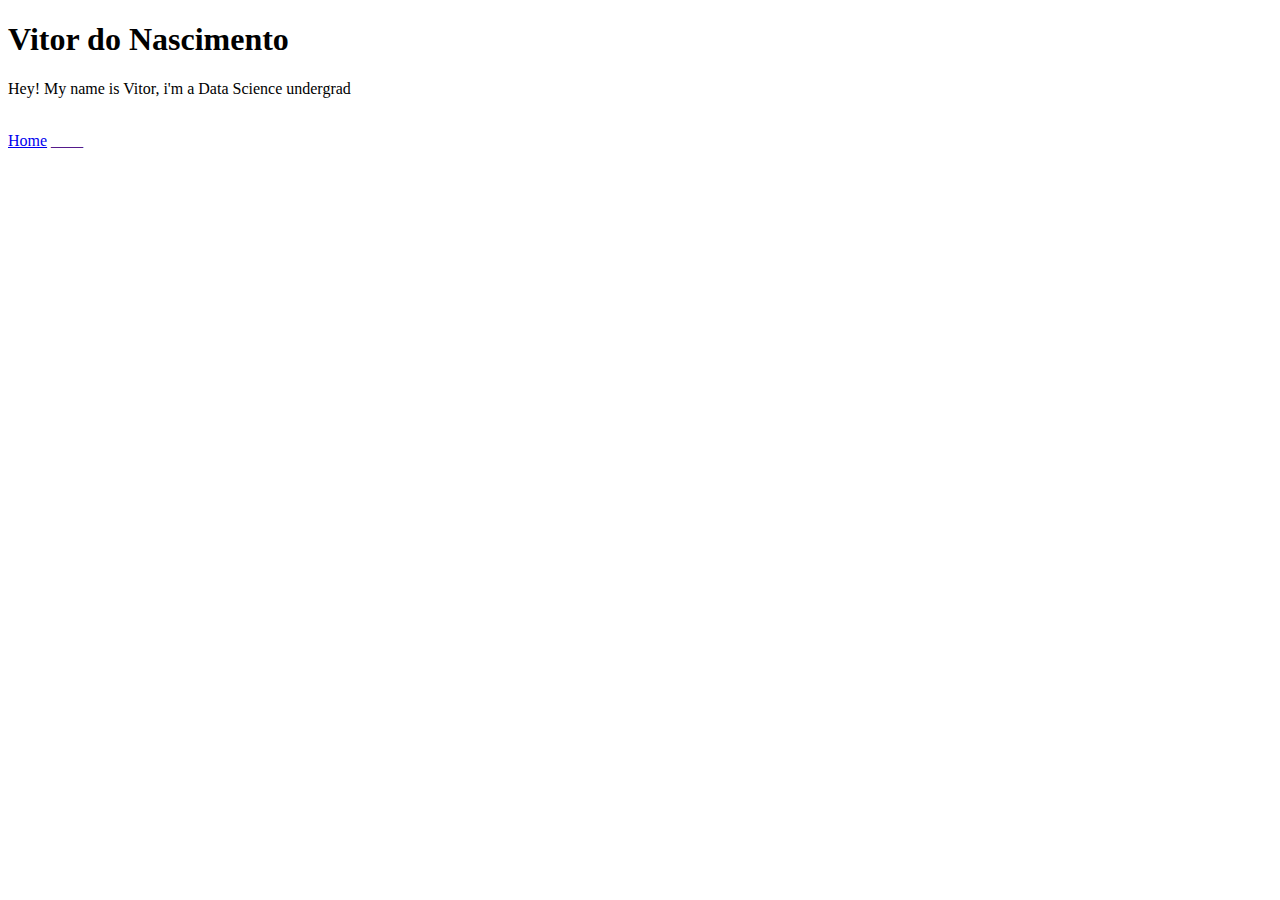
==== index.html @ 08bf80a9 "Update page title and header" ====
<!-- This is a comment in HTML. Any text inside these symbols will not be displayed on the webpage. -->

<!-- 
    To generate a basic HTML boilerplate, type "!" and press "Tab" in a supported code editor.
    
    For a detailed explanation of each element in the HTML boilerplate, you can visit:
    https://www.theodinproject.com/lessons/foundations-html-boilerplate
-->


<!DOCTYPE html>
<html lang="en">
<head> <!-- Start of "head" section  -->
    <meta charset="UTF-8">
    <meta name="viewport" content="width=device-width, initial-scale=1.0">
    <title>  Vitor do Nascimento: Personal Website and Portifolio </title>
    
    
    <!-- Next line is for Step 5, to link the stylesheet to the HTML page. We will use "link" for this  -->
    <link rel="" href="">
        <!--    rel="stylesheet" specifies the relationship (rel) between the HTML document and the linked file.  
                href="style.css" specifies the location (href) of the external file.
                For example:
                 <link rel="stylesheet" href="style.css">
        -->

</head> <!-- End of "head" section  -->

<body> <!-- Start of "body" section  -->

    <!-- <h1> (Heading 1) represents the main heading of a webpage or a section.-->
    <h1> Vitor do Nascimento </h1>

    <!-- <p> (Paragraph) represents a paragraph of text.-->
    <p> Hey! My name is Vitor, i'm a Data Science undergrad </p>

    <!-- <img> (Image) tag is used to display images.-->
    <img src="" alt="">
        <!-- Example:
            <img src="images/my_image.jpeg" alt="A description of the image">
        -->

    <!-- <nav> (Navigation) is used to create a menu with links to other pages or external sites. -->
    <nav>
        <!-- Navigation link to the home page -->
        <a href="index.html">Home</a>
            <!--    
                href="index.html" refers to the file that this link will open.
                "Home" is the text that will be displayed as the clickable link.
            -->

        <!-- Complete the navigation as needed following the structure -->
        <a href="">____</a>
            <!-- Navigation link to the ____ page (inside the "____" folder) -->
        
        <!-- NOTE: to link to external URLs you cna directly use the link at 'href'. Then, you can set target="_blank" to make it always open in a new tab.
            For example:
            <a href="https://www.google.com" target="_blank">Google</a>
        -->
    </nav>
    
</body> <!-- End of "body" section  -->
</html>
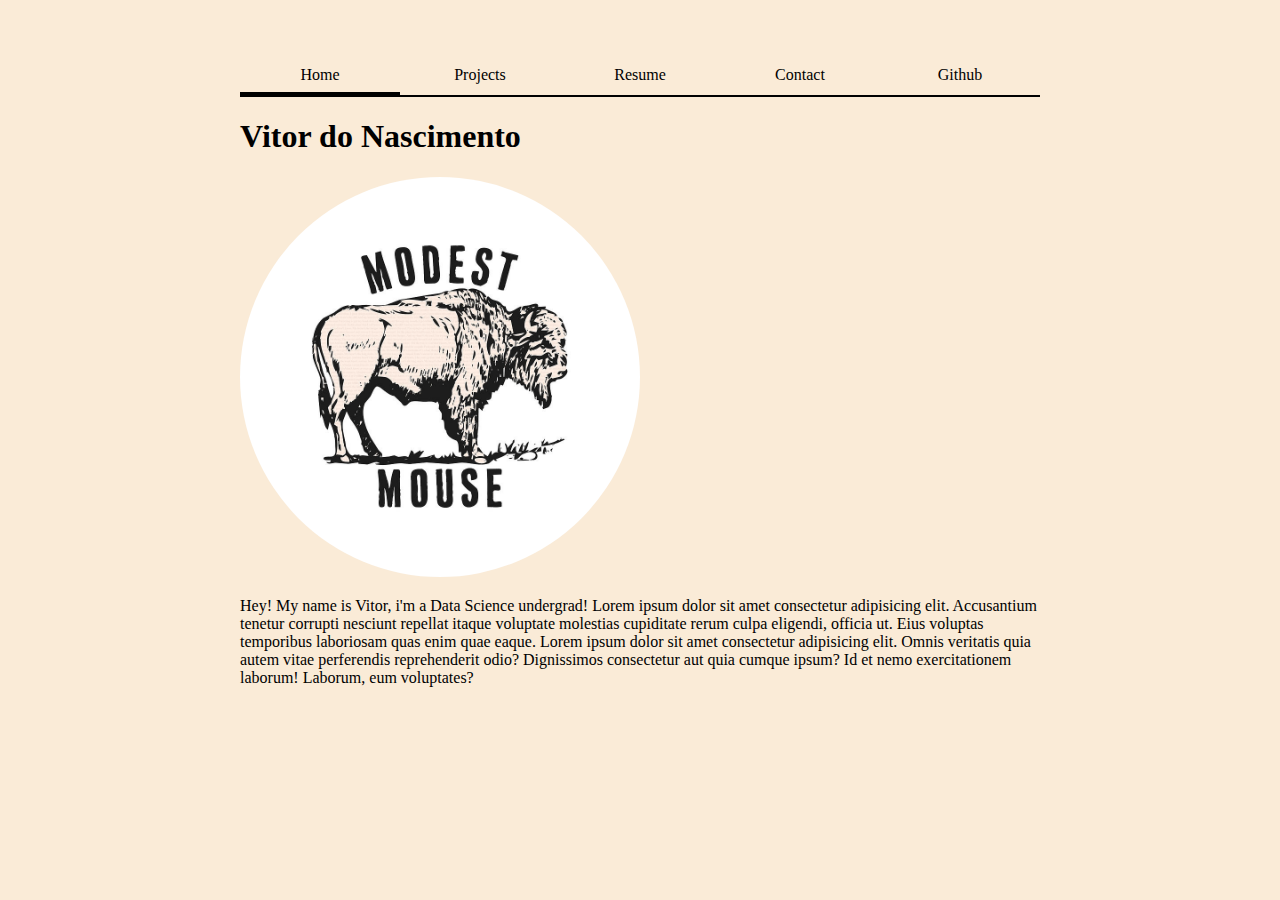
==== commit 97021b00: "aula 2" ====
--- a/index.html
+++ b/index.html
@@ -1,63 +1,29 @@
-<!-- This is a comment in HTML. Any text inside these symbols will not be displayed on the webpage. -->
-
-<!-- 
-    To generate a basic HTML boilerplate, type "!" and press "Tab" in a supported code editor.
-    
-    For a detailed explanation of each element in the HTML boilerplate, you can visit:
-    https://www.theodinproject.com/lessons/foundations-html-boilerplate
--->
-
 
 <!DOCTYPE html>
 <html lang="en">
-<head> <!-- Start of "head" section  -->
+<head>
     <meta charset="UTF-8">
     <meta name="viewport" content="width=device-width, initial-scale=1.0">
     <title>  Vitor do Nascimento: Personal Website and Portifolio </title>
     
-    
-    <!-- Next line is for Step 5, to link the stylesheet to the HTML page. We will use "link" for this  -->
-    <link rel="" href="">
-        <!--    rel="stylesheet" specifies the relationship (rel) between the HTML document and the linked file.  
-                href="style.css" specifies the location (href) of the external file.
-                For example:
-                 <link rel="stylesheet" href="style.css">
-        -->
+    <link rel="stylesheet" href="style.css">
+</head>
 
-</head> <!-- End of "head" section  -->
+<body>
+    <nav>
+        <a href="index.html" class="current">Home</a>
+        <a href="projects/index.html">Projects</a>
+        <a href="resume/index.html">Resume</a>
+        <a href="contact/index.html">Contact</a>
+        <a href="github/index.html">Github</a>
+    </nav>
 
-<body> <!-- Start of "body" section  -->
-
-    <!-- <h1> (Heading 1) represents the main heading of a webpage or a section.-->
     <h1> Vitor do Nascimento </h1>
 
-    <!-- <p> (Paragraph) represents a paragraph of text.-->
-    <p> Hey! My name is Vitor, i'm a Data Science undergrad </p>
+    <img src="imgs/mm.jpg" alt="It's a coal mine!" height="400px" id="coal_mine">
 
-    <!-- <img> (Image) tag is used to display images.-->
-    <img src="" alt="">
-        <!-- Example:
-            <img src="images/my_image.jpeg" alt="A description of the image">
-        -->
-
-    <!-- <nav> (Navigation) is used to create a menu with links to other pages or external sites. -->
-    <nav>
-        <!-- Navigation link to the home page -->
-        <a href="index.html">Home</a>
-            <!--    
-                href="index.html" refers to the file that this link will open.
-                "Home" is the text that will be displayed as the clickable link.
-            -->
-
-        <!-- Complete the navigation as needed following the structure -->
-        <a href="">____</a>
-            <!-- Navigation link to the ____ page (inside the "____" folder) -->
-        
-        <!-- NOTE: to link to external URLs you cna directly use the link at 'href'. Then, you can set target="_blank" to make it always open in a new tab.
-            For example:
-            <a href="https://www.google.com" target="_blank">Google</a>
-        -->
-    </nav>
-    
-</body> <!-- End of "body" section  -->
+    <p> Hey! My name is Vitor, i'm a Data Science undergrad!
+        Lorem ipsum dolor sit amet consectetur adipisicing elit. Accusantium tenetur corrupti nesciunt repellat itaque voluptate molestias cupiditate rerum culpa eligendi, officia ut. Eius voluptas temporibus laboriosam quas enim quae eaque. Lorem ipsum dolor sit amet consectetur adipisicing elit. Omnis veritatis quia autem vitae perferendis reprehenderit odio? Dignissimos consectetur aut quia cumque ipsum? Id et nemo exercitationem laborum! Laborum, eum voluptates?
+    </p>
+</body>
 </html>
--- a/style.css
+++ b/style.css
@@ -0,0 +1,84 @@
+:root {
+    --grey: oklch(80%, 2%, 200);
+    --white: #fff;
+    --color-accent: #000;
+    --color-accent-bg: #444;
+}
+
+body {
+    margin: 20px;
+    background-color:antiquewhite;
+    font-size: 100%/1.5 system-ui;
+    max-width: 100ch;
+    margin-inline: auto;
+    padding: 1cm;
+}
+
+nav {
+    display: flex;
+    border-bottom-width: 2px;
+    border-bottom-style: solid;
+    border-bottom-color: black;
+}
+
+nav a {
+    flex: 1;
+    text-decoration: none;
+    color: inherit;
+    text-align: center;
+    padding: 0.5em;
+}
+
+nav .current{
+    border-bottom-width: 3px;
+    border-bottom-style: solid;
+    border-bottom-color: black;
+}
+
+nav a:hover {
+    background-color: var(--color-accent-bg);
+    border-bottom-color: var(--color-accent);
+    border-bottom-style: solid;
+    border-bottom-width: 3px;
+    font-weight: bold;
+    color: white;
+}
+
+#coal_mine { 
+    border-radius: 100%;
+}
+
+/* input, textarea, button {
+    font: inherit;
+    width: 100%;
+    box-sizing: border-box;
+}
+
+label, input, textarea, button {
+    width: 100%;
+    display: block;
+    resize: none;
+}
+
+textarea {
+    height: auto;
+}
+
+label {
+    margin-block: 1rem;
+} */
+
+form {
+    display: grid;
+    grid-template-columns: auto 1fr;
+    gap: 1em;
+}
+form label {
+    display: grid;
+    grid-template-columns: subgrid;
+}
+
+button, label{
+    grid-column: 1 / -1;
+}
+
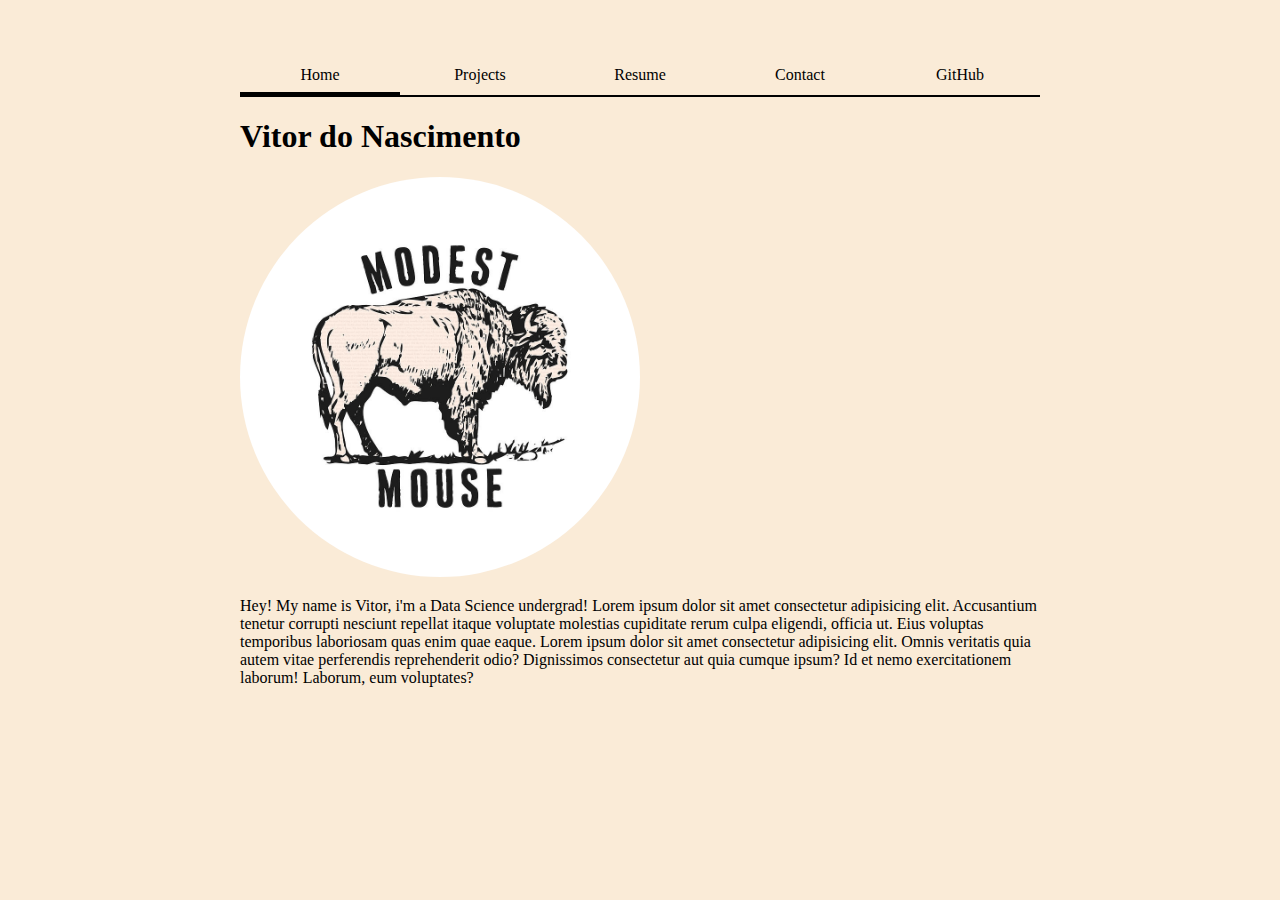
==== commit c507baad: "lab 3" ====
--- a/index.html
+++ b/index.html
@@ -1,22 +1,17 @@
 
 <!DOCTYPE html>
-<html lang="en">
+<html lang="en" class="home">
 <head>
     <meta charset="UTF-8">
     <meta name="viewport" content="width=device-width, initial-scale=1.0">
     <title>  Vitor do Nascimento: Personal Website and Portifolio </title>
     
     <link rel="stylesheet" href="style.css">
+    <script type="module" src="global.js"></script>
+
 </head>
 
 <body>
-    <nav>
-        <a href="index.html" class="current">Home</a>
-        <a href="projects/index.html">Projects</a>
-        <a href="resume/index.html">Resume</a>
-        <a href="contact/index.html">Contact</a>
-        <a href="github/index.html">Github</a>
-    </nav>
 
     <h1> Vitor do Nascimento </h1>
 
